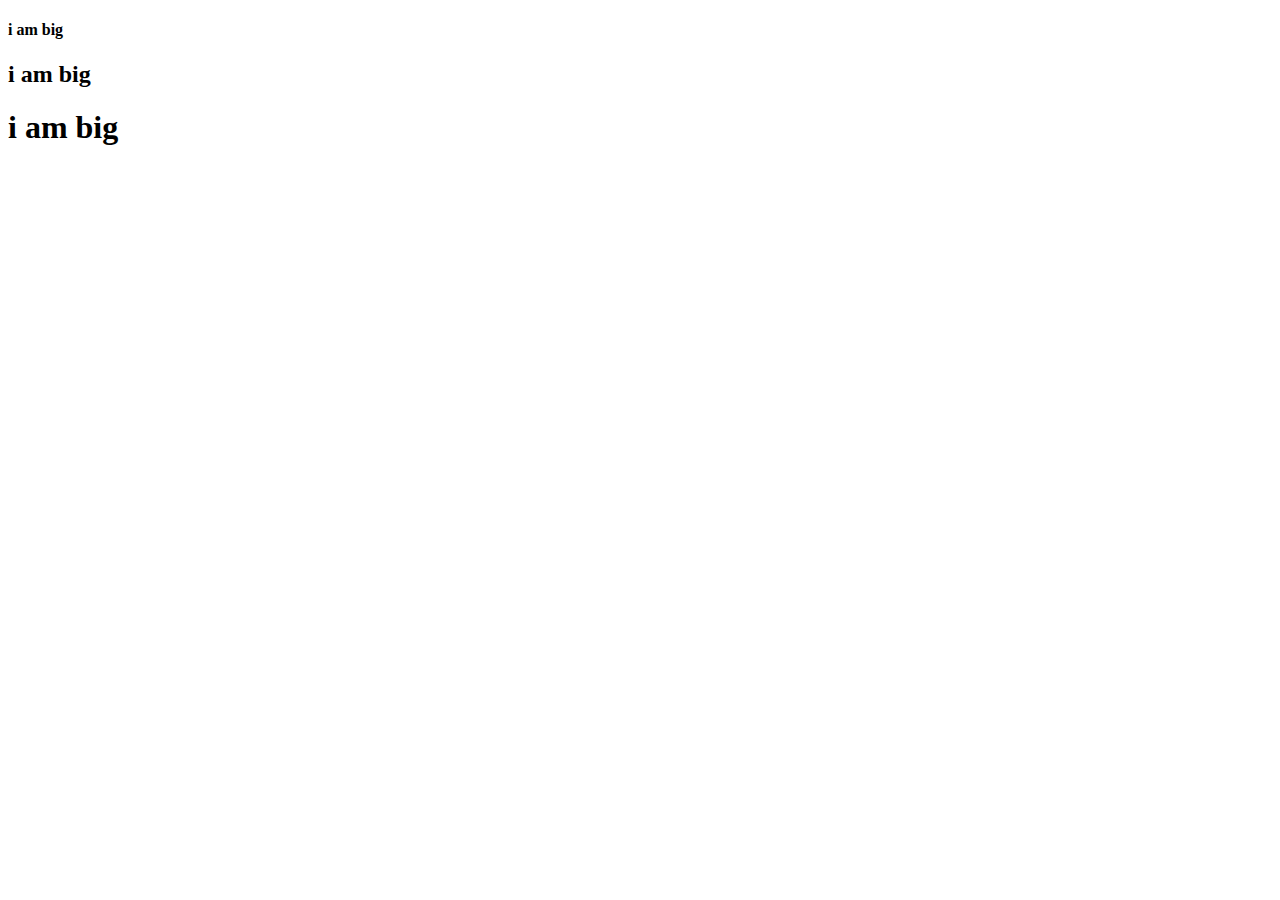
==== color.html @ 81815871 "menambahkan file color.html" ====
<!DOCTYPE html>
<html lang="en">
<head>
    <meta charset="UTF-8">
    <meta http-equiv="X-UA-Compatible" content="IE=edge">
    <meta name="viewport" content="width=device-width, initial-scale=1.0">
    <title>Document</title>
</head>
<body>
    <h4>i am big</h>
    <h2>i am big</h2>
    <h1>i am big</h1>
</body>
</html>
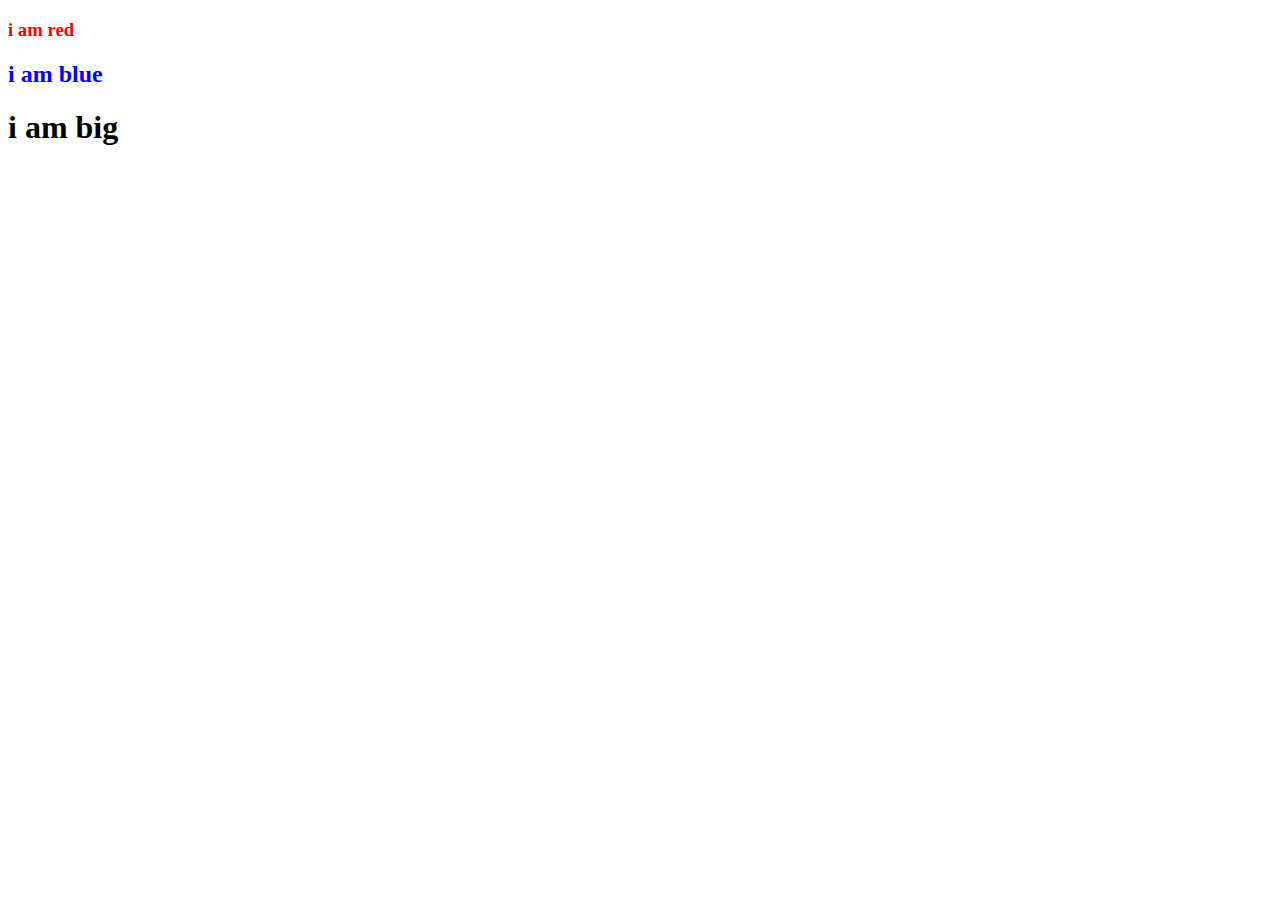
==== commit ee139bd2: "mengubah file color.html dan menambahkan file style.css" ====
--- a/color.html
+++ b/color.html
@@ -1,14 +1,24 @@
 <!DOCTYPE html>
 <html lang="en">
 <head>
+    <style>
+        h3{
+            color: red;
+        }
+        h2{
+            color: blue;
+        }
+    
+    </style>
     <meta charset="UTF-8">
     <meta http-equiv="X-UA-Compatible" content="IE=edge">
     <meta name="viewport" content="width=device-width, initial-scale=1.0">
     <title>Document</title>
+    <link rel="stylesheet" href="style.css">
 </head>
 <body>
-    <h4>i am big</h>
-    <h2>i am big</h2>
+    <h3>i am red</h3>
+    <h2>i am blue</h2>
     <h1>i am big</h1>
 </body>
 </html>--- a/style.css
+++ b/style.css
@@ -0,0 +1,9 @@
+.h3{
+    color: red;
+}
+.h2{
+    color: blue;
+}
+.h1{
+    font-size: large;
+}